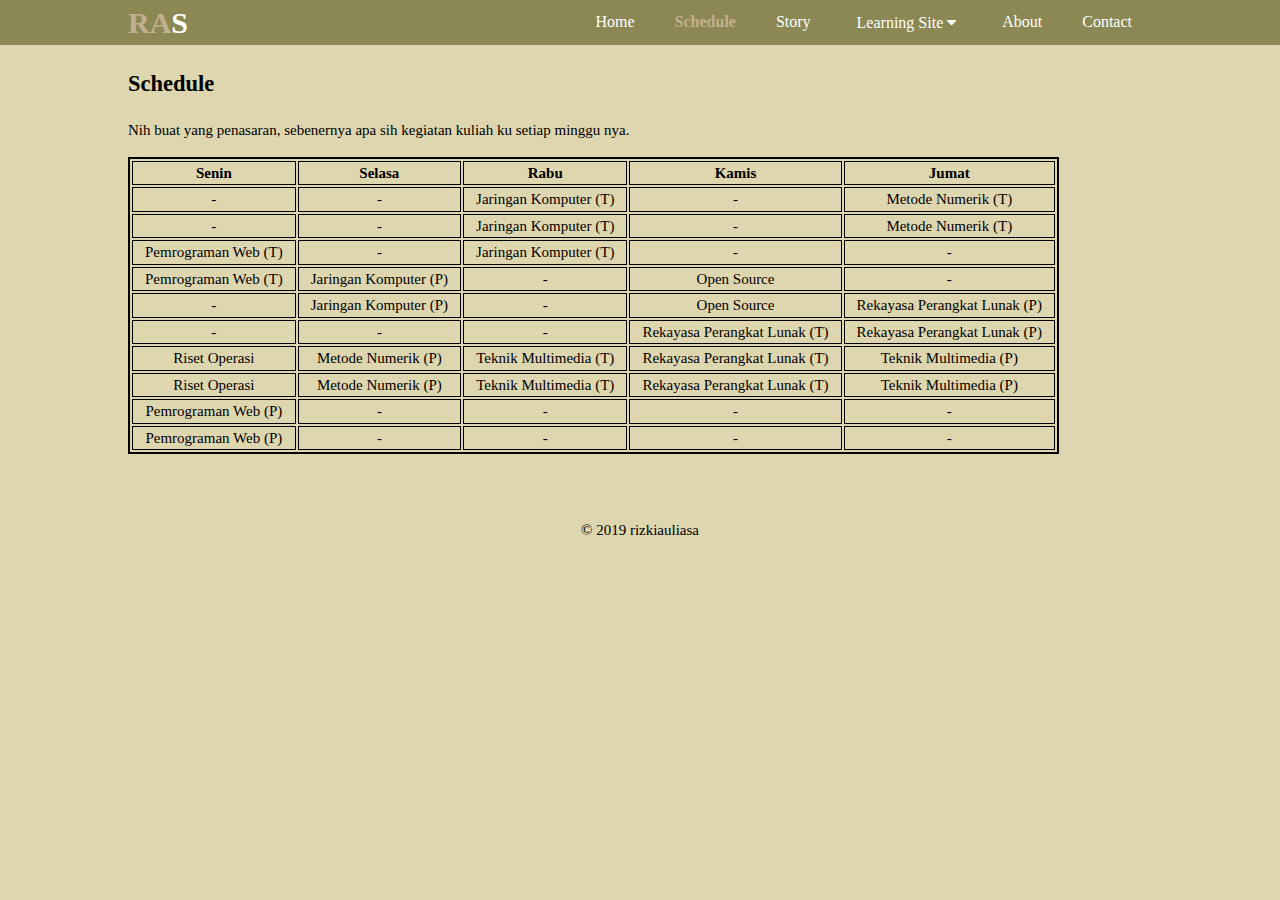
==== schedule.html @ 25334c43 "initial commit" ====
<!DOCTYPE html>
<html>
  <head>
    <meta charset="utf-8">
    <meta name="viewport" content="width-device-width">
    <meta name="description" content="Laman ini berisi tentang rutinitas saya sebagai mahasiswa Prodi Informatika Universitas Sebelas Maret">
    <meta name="keywords" content="Informatika, UNS, blog, rutinitas">
    <meta name="author" content="Rizki Aulia Sari (M0517045)">
    <title>Rizki's BLOG | Welcome</title>
    <link rel="shortcut icon" href="./media/favicon.ico">
    <link rel="stylesheet" href="https://cdnjs.cloudflare.com/ajax/libs/font-awesome/4.7.0/css/font-awesome.min.css">
    <link rel="stylesheet" href="./css/style.css">
  </head>

  <body>
    <header>
      <div class="container">
        <div id="judul">
          <h1><span class="highlight">RA</span>S</h1>
        </div>
        <nav>
          <ul>
            <li><a href="index.html">Home</a></li>
            <li class="current"><a href="schedule.html">Schedule</a></li>
            <li><a href="story.html">Story</a></li>
            <li>
              <div class="dropdown">
                <button class="dropbtn" onclick="myFunction()">Learning Site
                  <i class="fa fa-caret-down"></i>
                </button>
                <div class="dropdown-content" id="myDropdown">
                  <a href="learn-site.html">My Recommendations</a>
                  <a href="https://w3schools.com/">W3SCHOOLS</a>
                  <a href="https://tutorialspoint.com/">TUTORIALSPOINT</a>
                  <a href="https://codepolitan.com/">CODEPOLITAN</a>
                </div>
              </div>
            </li>
            <li><a href="about.html">About</a></li>
            <li><a href="contact.html">Contact</a></li>
          </ul>
        </nav>
      </div>
    </header>

    <main>
      <div class="container">
        <h2 class="highlight">Schedule</h2>
        <p>Nih buat yang penasaran, sebenernya apa sih kegiatan kuliah ku setiap minggu nya.</p>
        <table>
          <tbody>
            <tr>
              <th>Senin</th>
              <th>Selasa</th>
              <th>Rabu</th>
              <th>Kamis</th>
              <th>Jumat</th>
            </tr>
            <tr>
              <td>-</td>
              <td>-</td>
              <td>Jaringan Komputer (T)</td>
              <td>-</td>
              <td>Metode Numerik (T)</td>
            </tr>
            <tr>
              <td>-</td>
              <td>-</td>
              <td>Jaringan Komputer (T)</td>
              <td>-</td>
              <td>Metode Numerik (T)</td>
            </tr>
            <tr>
              <td>Pemrograman Web (T)</td>
              <td>-</td>
              <td>Jaringan Komputer (T)</td>
              <td>-</td>
              <td>-</td>
            </tr>
            <tr>
              <td>Pemrograman Web (T)</td>
              <td>Jaringan Komputer (P)</td>
              <td>-</td>
              <td>Open Source</td>
              <td>-</td>
            </tr>
            <tr>
              <td>-</td>
              <td>Jaringan Komputer (P)</td>
              <td>-</td>
              <td>Open Source</td>
              <td>Rekayasa Perangkat Lunak (P)</td>
            </tr>
            <tr>
              <td>-</td>
              <td>-</td>
              <td>-</td>
              <td>Rekayasa Perangkat Lunak (T)</td>
              <td>Rekayasa Perangkat Lunak (P)</td>
            </tr>
            <tr>
              <td>Riset Operasi</td>
              <td>Metode Numerik (P)</td>
              <td>Teknik Multimedia (T)</td>
              <td>Rekayasa Perangkat Lunak (T)</td>
              <td>Teknik Multimedia (P)</td>
            </tr>
            <tr>
              <td>Riset Operasi</td>
              <td>Metode Numerik (P)</td>
              <td>Teknik Multimedia (T)</td>
              <td>Rekayasa Perangkat Lunak (T)</td>
              <td>Teknik Multimedia (P)</td>
            </tr>
            <tr>
              <td>Pemrograman Web (P)</td>
              <td>-</td>
              <td>-</td>
              <td>-</td>
              <td>-</td>
            </tr>
            <tr>
              <td>Pemrograman Web (P)</td>
              <td>-</td>
              <td>-</td>
              <td>-</td>
              <td>-</td>
            </tr>
          </tbody>
        </table>
      </div>
    </main>
    <footer><p>&copy; 2019 rizkiauliasa</p></footer>
    <script src="https://code.jquery.com/jquery-3.3.1.min.js" integrity="sha256-FgpCb/KJQlLNfOu91ta32o/NMZxltwRo8QtmkMRdAu8=" crossorigin="anonymous"></script>
    <script src="./js/script.js"></script>
  </body>
</html>
---- css/style.css ----
title{
  background-image: url('../media/3382865257_7dedef23b0_o.jpg');
}

body{
  font-family: Century-Gothic, Ink-Free, Rockwell;
  font-size: 15px;
  line-height: 1.5;
  padding: 0;
  margin: 0;
  background-color: #ded6af;
}

/*Global*/
.container{
  width: 80%;
  margin: auto;
  overflow: hidden;
}

ul{
  margin: 0;
  padding: 0;
}

/*Header*/
header{
  background: #8b8854;
  color: #ffffff;
  min-height: 45px;
  border-bottom: #ded6af 3px solid;
}

header  a{
  color: #ffffff;
  text-decoration: none;
  font-size: 16px;
}

header li{
  float: left;
  display: inline;
  padding: 0 20px 0 20px;
}

header #judul{
  float: left;
}

header #judul h1{
  margin: 0;
}

header nav{
  float: right;
  margin-top: 10px;
}

header .highlight, header .current a{
  color: #c3b091;
  font-weight: bold;
}

header a:hover{
  color: #c3b091;
  font-weight: bold;
}

.dropdown {
  float: left;
  overflow: hidden;
}

.dropdown .dropbtn {
  cursor: pointer;
  font-size: 16px;
  border: none;
  outline: none;
  color: white;
  background-color: inherit;
  font-family: inherit;
  padding-top: 3.75px;
}

.navbar a:hover, .dropdown:hover .dropbtn, .dropbtn:focus {
  color: #c3b091;
  font-weight: bold;
}

.dropdown-content {
  display: none;
  position: absolute;
  background-color: #f9f9f9;
  min-width: 160px;
  box-shadow: 0px 8px 16px 0px rgba(0,0,0,0.2);
  z-index: 1;
}

.dropdown-content a {
  float: none;
  color: black;
  padding: 12px 16px;
  text-decoration: none;
  display: block;
  text-align: justify;
  min-width: 150px;
}

.dropdown-content a:hover {
  background-color: #ddd;
  text-align: left;
}

.show {
  display: block;
}

/*Showcase*/
#showcase{
  min-height: 400px;
  background: linear-gradient(rgba(0,0,0,0.7), rgba(0,0,0,0.7)), url('../media/code-coding-data-574077.jpg') no-repeat 0 -300px;
  width: 100%;
  color: #ffffff;
}

#showcase h1{
  margin-top: 100px;
  font-size: 55px;
  margin-bottom: 10px;
}

#showcase p{
  font-size: 40px;
}

/*Boxes*/
#boxes{
  margin-top: 20px;
}

#boxes .box{
  float: left;
  text-align: justify;
  width: 30%;
  padding: 10px;
}

footer{
  padding-top: 50px;
  padding-bottom: 0.5px;
  text-align: center;
}

table{
  text-align: center;
  border: 2px solid;
}

th, td, tr{
  padding: 0 12px;
  text-align: center;
  width: auto;
  border: 1px solid;
}
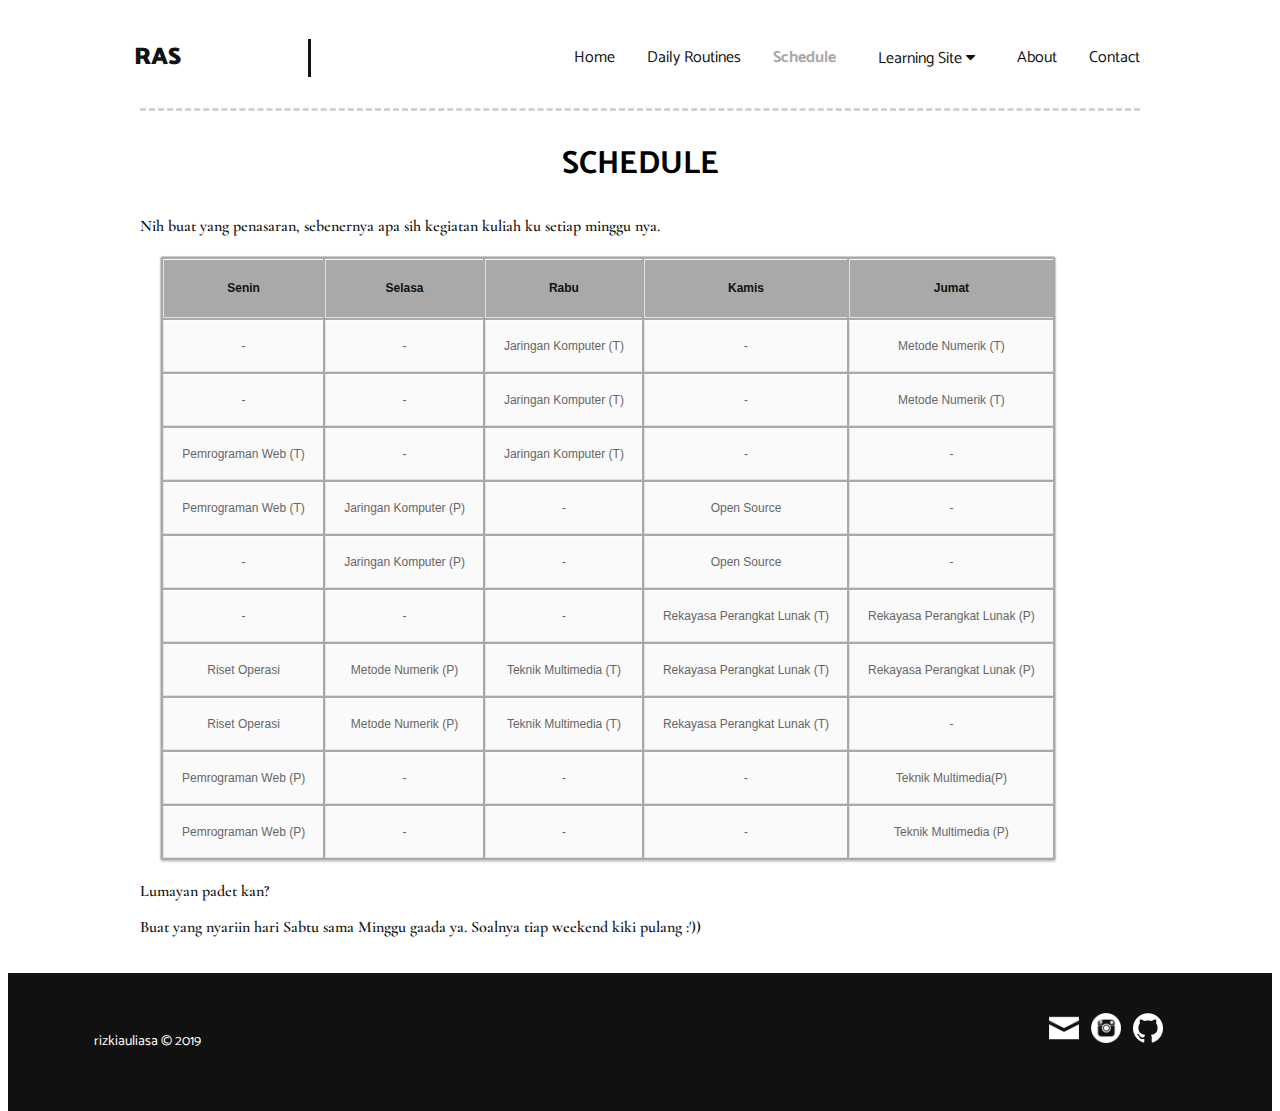
==== commit 522a3c9e: "update" ====
--- a/schedule.html
+++ b/schedule.html
@@ -1,136 +1,152 @@
 <!DOCTYPE html>
-<html>
+<html lang="en" dir="ltr">
   <head>
+  <!--meta element-->
     <meta charset="utf-8">
-    <meta name="viewport" content="width-device-width">
+    <meta name="viewport" content="width-device-width, initial-scale=1.0">
     <meta name="description" content="Laman ini berisi tentang rutinitas saya sebagai mahasiswa Prodi Informatika Universitas Sebelas Maret">
-    <meta name="keywords" content="Informatika, UNS, blog, rutinitas">
+    <meta name="keywords" content="Rizki Aulia Sari, Rizki, Kiki, Informatika, Rutinitas">
     <meta name="author" content="Rizki Aulia Sari (M0517045)">
     <title>Rizki's BLOG | Welcome</title>
     <link rel="shortcut icon" href="./media/favicon.ico">
+  <!--link ke file css-->
+    <link rel="stylesheet" href="https://fonts.googleapis.com/css?family=Catamaran">
+    <link rel="stylesheet" href="https://fonts.googleapis.com/css?family=Cormorant+Garamond">
     <link rel="stylesheet" href="https://cdnjs.cloudflare.com/ajax/libs/font-awesome/4.7.0/css/font-awesome.min.css">
     <link rel="stylesheet" href="./css/style.css">
   </head>
-
   <body>
+  <!--header-->
     <header>
-      <div class="container">
-        <div id="judul">
-          <h1><span class="highlight">RA</span>S</h1>
+      <a href="index.html" class="header-name">RAS</a>
+    <!--navigation-->
+      <nav>
+        <ul>
+          <li><a href="index.html">Home</a></li>
+          <li><a href="single-post.html">Daily Routines</a></li>
+          <li class="current"><a href="schedule.html">Schedule</a></li>
+          <li>
+      <!--dropdown menu-->
+            <div class="dropdown">
+              <button class="dropbtn" onclick="myFunction()">Learning Site
+                <i class="fa fa-caret-down"></i>
+              </button>
+              <div class="dropdown-content" id="myDropdown">
+                <a href="learn-site.html">My Recommendations</a>
+                <a href="https://w3schools.com/" target="_blank">W3SCHOOLS</a>
+                <a href="https://tutorialspoint.com/" target="_blank">TUTORIALSPOINT</a>
+                <a href="https://codepolitan.com/" target="_blank">CODEPOLITAN</a>
+              </div>
+            </div>
+          </li>
+          <li><a href="about.html">About</a></li>
+          <li><a href="contact.html">Contact</a></li>
+        </ul>
+      </nav>
+    </header>
+  <!--main content-->
+    <main>
+      <div class="wrapper">
+        <div class="background">
+          <h2>Schedule</h2>
+          <p>Nih buat yang penasaran, sebenernya apa sih kegiatan kuliah ku setiap minggu nya.</p>
+        <!--tabel-->
+          <table>
+            <tbody>
+              <tr>
+                <th>Senin</th>
+                <th>Selasa</th>
+                <th>Rabu</th>
+                <th>Kamis</th>
+                <th>Jumat</th>
+              </tr>
+              <tr>
+                <td>-</td>
+                <td>-</td>
+                <td>Jaringan Komputer (T)</td>
+                <td>-</td>
+                <td>Metode Numerik (T)</td>
+              </tr>
+              <tr>
+                <td>-</td>
+                <td>-</td>
+                <td>Jaringan Komputer (T)</td>
+                <td>-</td>
+                <td>Metode Numerik (T)</td>
+              </tr>
+              <tr>
+                <td>Pemrograman Web (T)</td>
+                <td>-</td>
+                <td>Jaringan Komputer (T)</td>
+                <td>-</td>
+                <td>-</td>
+              </tr>
+              <tr>
+                <td>Pemrograman Web (T)</td>
+                <td>Jaringan Komputer (P)</td>
+                <td>-</td>
+                <td>Open Source</td>
+                <td>-</td>
+              </tr>
+              <tr>
+                <td>-</td>
+                <td>Jaringan Komputer (P)</td>
+                <td>-</td>
+                <td>Open Source</td>
+                <td>-</td>
+              </tr>
+              <tr>
+                <td>-</td>
+                <td>-</td>
+                <td>-</td>
+                <td>Rekayasa Perangkat Lunak (T)</td>
+                <td>Rekayasa Perangkat Lunak (P)</td>
+              </tr>
+              <tr>
+                <td>Riset Operasi</td>
+                <td>Metode Numerik (P)</td>
+                <td>Teknik Multimedia (T)</td>
+                <td>Rekayasa Perangkat Lunak (T)</td>
+                <td>Rekayasa Perangkat Lunak (P)</td>
+              </tr>
+              <tr>
+                <td>Riset Operasi</td>
+                <td>Metode Numerik (P)</td>
+                <td>Teknik Multimedia (T)</td>
+                <td>Rekayasa Perangkat Lunak (T)</td>
+                <td>-</td>
+              </tr>
+              <tr>
+                <td>Pemrograman Web (P)</td>
+                <td>-</td>
+                <td>-</td>
+                <td>-</td>
+                <td>Teknik Multimedia(P)</td>
+              </tr>
+              <tr>
+                <td>Pemrograman Web (P)</td>
+                <td>-</td>
+                <td>-</td>
+                <td>-</td>
+                <td>Teknik Multimedia (P)</td>
+              </tr>
+            </tbody>
+          </table>
+          <p>Lumayan padet kan?</p>
+          <p>Buat yang nyariin hari Sabtu sama Minggu gaada ya. Soalnya tiap weekend kiki pulang :'))</p>
         </div>
-        <nav>
-          <ul>
-            <li><a href="index.html">Home</a></li>
-            <li class="current"><a href="schedule.html">Schedule</a></li>
-            <li><a href="story.html">Story</a></li>
-            <li>
-              <div class="dropdown">
-                <button class="dropbtn" onclick="myFunction()">Learning Site
-                  <i class="fa fa-caret-down"></i>
-                </button>
-                <div class="dropdown-content" id="myDropdown">
-                  <a href="learn-site.html">My Recommendations</a>
-                  <a href="https://w3schools.com/">W3SCHOOLS</a>
-                  <a href="https://tutorialspoint.com/">TUTORIALSPOINT</a>
-                  <a href="https://codepolitan.com/">CODEPOLITAN</a>
-                </div>
-              </div>
-            </li>
-            <li><a href="about.html">About</a></li>
-            <li><a href="contact.html">Contact</a></li>
-          </ul>
-        </nav>
-      </div>
-    </header>
-
-    <main>
-      <div class="container">
-        <h2 class="highlight">Schedule</h2>
-        <p>Nih buat yang penasaran, sebenernya apa sih kegiatan kuliah ku setiap minggu nya.</p>
-        <table>
-          <tbody>
-            <tr>
-              <th>Senin</th>
-              <th>Selasa</th>
-              <th>Rabu</th>
-              <th>Kamis</th>
-              <th>Jumat</th>
-            </tr>
-            <tr>
-              <td>-</td>
-              <td>-</td>
-              <td>Jaringan Komputer (T)</td>
-              <td>-</td>
-              <td>Metode Numerik (T)</td>
-            </tr>
-            <tr>
-              <td>-</td>
-              <td>-</td>
-              <td>Jaringan Komputer (T)</td>
-              <td>-</td>
-              <td>Metode Numerik (T)</td>
-            </tr>
-            <tr>
-              <td>Pemrograman Web (T)</td>
-              <td>-</td>
-              <td>Jaringan Komputer (T)</td>
-              <td>-</td>
-              <td>-</td>
-            </tr>
-            <tr>
-              <td>Pemrograman Web (T)</td>
-              <td>Jaringan Komputer (P)</td>
-              <td>-</td>
-              <td>Open Source</td>
-              <td>-</td>
-            </tr>
-            <tr>
-              <td>-</td>
-              <td>Jaringan Komputer (P)</td>
-              <td>-</td>
-              <td>Open Source</td>
-              <td>Rekayasa Perangkat Lunak (P)</td>
-            </tr>
-            <tr>
-              <td>-</td>
-              <td>-</td>
-              <td>-</td>
-              <td>Rekayasa Perangkat Lunak (T)</td>
-              <td>Rekayasa Perangkat Lunak (P)</td>
-            </tr>
-            <tr>
-              <td>Riset Operasi</td>
-              <td>Metode Numerik (P)</td>
-              <td>Teknik Multimedia (T)</td>
-              <td>Rekayasa Perangkat Lunak (T)</td>
-              <td>Teknik Multimedia (P)</td>
-            </tr>
-            <tr>
-              <td>Riset Operasi</td>
-              <td>Metode Numerik (P)</td>
-              <td>Teknik Multimedia (T)</td>
-              <td>Rekayasa Perangkat Lunak (T)</td>
-              <td>Teknik Multimedia (P)</td>
-            </tr>
-            <tr>
-              <td>Pemrograman Web (P)</td>
-              <td>-</td>
-              <td>-</td>
-              <td>-</td>
-              <td>-</td>
-            </tr>
-            <tr>
-              <td>Pemrograman Web (P)</td>
-              <td>-</td>
-              <td>-</td>
-              <td>-</td>
-              <td>-</td>
-            </tr>
-          </tbody>
-        </table>
       </div>
     </main>
-    <footer><p>&copy; 2019 rizkiauliasa</p></footer>
+  <!--footer-->
+    <footer>
+      <ul>
+        <li id="copyright"><p>rizkiauliasa &copy; 2019</p></li>
+        <li><a href="mailto:rizkiauliasa@gmail.com"><img src="./media/envelope.png" alt="envelope icon"></a></li>
+        <li><a href="https://www.instagram.com/auliariizki/" target="_blank"><img src="./media/instagram.png" alt="instagram icon"></a></li>
+        <li><a href="https://www.github.com/rizkiauliasa/" target="_blank"><img src="./media/GitHub.png" alt="GitHub icon"></a></li>
+      </ul>
+    </footer>
+  <!--link ke file javascript-->
     <script src="https://code.jquery.com/jquery-3.3.1.min.js" integrity="sha256-FgpCb/KJQlLNfOu91ta32o/NMZxltwRo8QtmkMRdAu8=" crossorigin="anonymous"></script>
     <script src="./js/script.js"></script>
   </body>
--- a/css/style.css
+++ b/css/style.css
@@ -1,68 +1,54 @@
+*{
+  text-decoration: none;
+}
+
 title{
   background-image: url('../media/3382865257_7dedef23b0_o.jpg');
 }
 
 body{
-  font-family: Century-Gothic, Ink-Free, Rockwell;
-  font-size: 15px;
-  line-height: 1.5;
-  padding: 0;
-  margin: 0;
-  background-color: #ded6af;
-}
-
-/*Global*/
-.container{
-  width: 80%;
-  margin: auto;
-  overflow: hidden;
-}
-
-ul{
-  margin: 0;
-  padding: 0;
-}
-
-/*Header*/
+  background-color: #fff;
+}
+
 header{
-  background: #8b8854;
-  color: #ffffff;
-  min-height: 45px;
-  border-bottom: #ded6af 3px solid;
-}
-
-header  a{
-  color: #ffffff;
-  text-decoration: none;
+  background-color: #fff;
+  width: 100%;
+  height: 100px;
+}
+
+header .header-name{
+  font-family: Catamaran;
+  font-size: 24px;
+  font-weight: 900;
+  color: #111;
+  text-transform: uppercase;
+  display: block;
+  margin: 0 auto;
+  text-align: center;
+  padding: 20px 0;
+}
+
+header nav ul{
+  display: block;
+  margin: 0 auto;
+  width: fit-content;
+}
+
+header nav ul li{
+  display: inline-block;
+  float: left;
+  list-style: none;
+  padding: 0 16px;
+}
+
+header nav ul li a{
+  font-family: Catamaran;
   font-size: 16px;
-}
-
-header li{
-  float: left;
-  display: inline;
-  padding: 0 20px 0 20px;
-}
-
-header #judul{
-  float: left;
-}
-
-header #judul h1{
-  margin: 0;
-}
-
-header nav{
-  float: right;
-  margin-top: 10px;
-}
-
-header .highlight, header .current a{
-  color: #c3b091;
-  font-weight: bold;
-}
-
-header a:hover{
-  color: #c3b091;
+  color: #111;
+}
+
+header .current a{
+  color: darkgrey;
   font-weight: bold;
 }
 
@@ -73,17 +59,21 @@
 
 .dropdown .dropbtn {
   cursor: pointer;
-  font-size: 16px;
   border: none;
   outline: none;
-  color: white;
   background-color: inherit;
-  font-family: inherit;
   padding-top: 3.75px;
-}
-
-.navbar a:hover, .dropdown:hover .dropbtn, .dropbtn:focus {
-  color: #c3b091;
+  font-family: Catamaran;
+  font-size: 16px;
+  color: #111;
+  float: left;
+  list-style: none;
+  padding: inherit;
+  margin: inherit;
+}
+
+nav a:hover, .dropdown:hover .dropbtn, .dropbtn:focus {
+  color: darkgrey;
   font-weight: bold;
 }
 
@@ -103,7 +93,7 @@
   text-decoration: none;
   display: block;
   text-align: justify;
-  min-width: 150px;
+  min-width: 200px;
 }
 
 .dropdown-content a:hover {
@@ -115,50 +105,359 @@
   display: block;
 }
 
-/*Showcase*/
-#showcase{
-  min-height: 400px;
-  background: linear-gradient(rgba(0,0,0,0.7), rgba(0,0,0,0.7)), url('../media/code-coding-data-574077.jpg') no-repeat 0 -300px;
+@media only screen and (min-width: 1000px){
+  header .header-name{
+    margin: 31px 0;
+    text-align: left;
+    line-height: 38px;
+    padding: 0 10% 0 10%;
+    border-right: 3px solid #111;
+    float: left;
+  }
+
+  header nav ul{
+    margin: 20px 0px 0px 20px;
+    float: left;
+    padding-left: 18%;
+  }
+
+  header nav ul li a{
+    line-height: 60px;
+  }
+
+  .dropdown .dropbtn {
+    display: inline-block;
+    float: left;
+    padding: 17px 10px;
+    margin: 0 auto;
+  }
+}
+
+/*index*/
+.index-banner{
   width: 100%;
-  color: #ffffff;
-}
-
-#showcase h1{
-  margin-top: 100px;
-  font-size: 55px;
+  height: calc(100vh - 100px);
+  background-image: url('../media/code-coding-data-574077.jpg');
+  background-repeat: no-repeat;
+  background-position: center;
+  background-size: cover;
+  margin-top: -40px;
+}
+
+.vertical-center{
+  vertical-align: middle;
+}
+
+.index-banner h3{
+  padding-top: 80px;
+  font-family: Catamaran;
+  font-size: 60px;
+  font-weight: 900;
+  line-height: 17px;
+  margin-bottom: 40px;
+  color: #fff;
+  text-align: center;
+  text-shadow: 2px 2px 8px #111;
+  float: none;
+}
+
+#ha3{
+  font-family: Catamaran;
+  font-size: 60px;
+  font-weight: 900;
+  margin-top: -50px;
+  line-height: 17px;
+  color: #fff;
+  text-align: center;
+  text-shadow: 2px 2px 8px #111;
+  float: none;
+}
+
+.index-banner h1{
+  padding-top: 30px;
+  font-family: Cormorant Garamond;
+  font-size: 28px;
+  font-weight: 100;
+  font-style: italic;
+  line-height: 40px;
+  color: #fff;
+  text-align: center;
+  text-shadow: 2px 2px 8px #111;
+  float: none;
+}
+
+.index-links div{
+  margin: 16px 16px 0;
+  width: calc(100% - 32px);
+  height: 100px;
+  background-color: lightgrey;
+}
+
+.index-links div h3{
+  font-family: Catamaran;
+  font-size: 28px;
+  font-weight: 600;
+  line-height: 100px;
+  color: #111;
+  text-align: center;
+  text-transform: uppercase;
+}
+
+.index-boxlink-square:hover, .index-boxlink-rectangle:hover{
+  transform: scale(1.05);
+	filter: brightness(70%);
+}
+
+@media screen and (min-width: 1000px) {
+  .wrapper{
+    width: 1000px;
+    height: auto;
+    margin: 0 auto;
+  }
+
+  .index-banner{
+    height: 450px;
+  }
+
+  .index-banner h1{
+    display: block;
+    width: 560px;
+    margin: 0 auto;
+  }
+
+  .index-links{
+    overflow: hidden;
+  }
+
+  .index-links div{
+    margin: 20px 10px 0;
+    height: 200px;
+    float: left;
+  }
+
+  .index-boxlink-square{
+    width: calc(25% - 20px) !important;
+  }
+
+  .index-boxlink-rectangle{
+    width: calc(50% - 20px) !important;
+  }
+
+  .index-links div h3{
+    line-height: 230px;
+    margin-top: -15px;
+  }
+}
+
+/*main*/
+.background {
+  border-top: 3px dashed lightgrey;
+}
+
+main h2{
+  font-family: Catamaran;
+  font-size: 32px;
+  text-transform: uppercase;
+  text-align: center;
+}
+
+main p{
+  font-family: Cormorant Garamond;
+  font-size: 16px;
+  text-align: justify;
+  color: #111;
+  font-weight: 600;
+}
+
+/*footer*/
+footer{
+  width: calc(100% - 80px);
+  padding: 40px 40px;
+  margin-top: 20px;
+  background-color: #111;
+  overflow: hidden;
+  float: right;
+}
+
+#copyright{
+  float: left;
+  width: fit-content;
+  float: left;
+  margin-right: 50%;
+  list-style: none;
+
+}
+
+footer ul{
+  font-family: Catamaran;
+  font-size: 14px;
+  color: #fff;
+  line-height: 30px;
+  display: block;
+  margin: 0 auto;
+}
+
+footer ul li{
+  display: inline-block;
+  float: left;
+  list-style: none;
+  padding: 0 6px;
+}
+
+footer img{
+  width: 30px;
   margin-bottom: 10px;
 }
 
-#showcase p{
-  font-size: 40px;
-}
-
-/*Boxes*/
-#boxes{
-  margin-top: 20px;
-}
-
-#boxes .box{
-  float: left;
-  text-align: justify;
-  width: 30%;
-  padding: 10px;
-}
-
-footer{
-  padding-top: 50px;
-  padding-bottom: 0.5px;
-  text-align: center;
-}
-
-table{
-  text-align: center;
-  border: 2px solid;
-}
-
-th, td, tr{
-  padding: 0 12px;
-  text-align: center;
-  width: auto;
-  border: 1px solid;
-}
+footer img:hover{
+  transform: scale(1.25);
+}
+
+@media screen and (min-width: 1000px) {
+  footer ul{
+    padding-right: 30px;
+  }
+
+  #copyright{
+    margin-right: 75%;
+  }
+}
+
+/*tabel*/
+table {
+	font-family: Helvetica;
+	color:#666;
+	font-size:12px;
+  text-align: center;
+	background: darkgrey;
+	margin:20px;
+	border:#ccc 1px solid;
+
+	-moz-border-radius:3px;
+	-webkit-border-radius:3px;
+	border-radius:3px;
+
+	-moz-box-shadow: 0 1px 2px #d1d1d1;
+	-webkit-box-shadow: 0 1px 2px #d1d1d1;
+	box-shadow: 0 1px 2px #d1d1d1;
+}
+
+table th {
+	padding:21px 25px 22px 25px;
+	border-top:1px solid #fafafa;
+	border-bottom:1px solid #e0e0e0;
+  border-left: 1px solid #e0e0e0;
+  color: #111;
+}
+
+table tr {
+	text-align: center;
+	padding-left:20px;
+}
+
+table td {
+	padding:18px;
+	border-top: 1px solid #ffffff;
+	border-bottom:1px solid #e0e0e0;
+	border-left: 1px solid #e0e0e0;
+
+	background: #fafafa;
+}
+
+table tr.even td {
+	background: #f6f6f6;
+}
+
+/*Contact*/
+#profile{
+  padding: 100px;
+  text-align: center;
+}
+
+/*about*/
+#aboutme{
+  text-align: center;
+}
+
+/*single-post*/
+.background ul li{
+  font-family: Cormorant Garamond;
+  font-size: 16px;
+  font-weight: 600;
+}
+
+/* Comment */
+#haer {
+  border: 0;
+	border-top: solid 1px #ddd;
+	margin: 6em 0 0 0;
+	padding: 6em 0 0 0;
+}
+
+blockquote {
+  border-left: solid 0.5em #ddd;
+  padding: 1em 0 1em 2em;
+  font-style: italic;
+  background-color: #f9f9f9;
+}
+
+form {
+  margin: 0 0 2em 0;
+  font-family: 'Barlow', sans-serif;
+}
+
+form .field {
+  margin-bottom: 1.5em;
+}
+
+form .field.half {
+  display: inline-block;
+  width: 48.25%;
+}
+
+form .field.half.first {
+  margin-right: 2.5%;
+}
+
+@media screen and (max-width: 980px) {
+  form .field.half {
+    display: block;
+    width: 100%;
+  }
+
+  form .field.half.first {
+    margin-right: 0;
+  }
+}
+
+label {
+  display: block;
+  font-size: 0.8em;
+  font-weight: 700;
+  margin: 0 0 0.5em 0;
+}
+input[type="text"],	input[type="password"],	input[type="email"],	select,	textarea {
+  -moz-appearance: none;
+  -webkit-appearance: none;
+  -ms-appearance: none;
+  appearance: none;
+  border: solid 1px #a9a9a9;
+  color: inherit;
+  display: block;
+  outline: 0;
+  padding: 0 1em;
+  text-decoration: none;
+  width: 100%;
+}
+
+input[type="text"]:invalid, input[type="password"]:invalid, input[type="email"]:invalid, select:invalid, textarea:invalid {
+  box-shadow: none;
+}
+
+input[type="text"]:active, input[type="text"]:focus, input[type="password"]:active, input[type="password"]:focus, input[type="email"]:active, input[type="email"]:focus, select:active, select:focus, textarea:active, textarea:focus {
+  border: solid 1px #000;
+}
+
+input[type="text"], input[type="password"], input[type="email"]{
+  height: 2.75em;
+}
